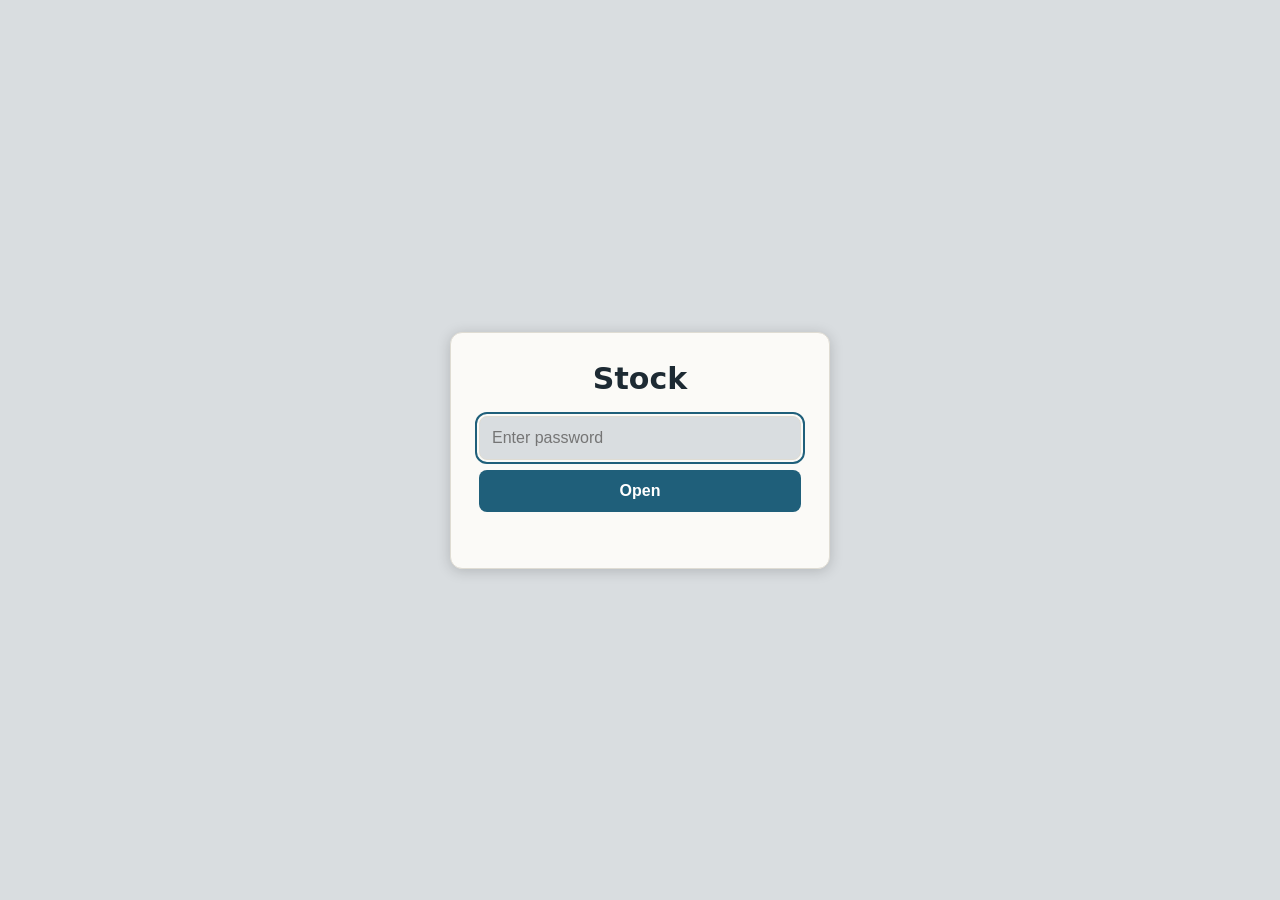
==== mats.html @ 8d30764b "Add files via upload" ====
<!DOCTYPE html>
<html lang="en">
<head>
<meta charset="utf-8">
<meta name="viewport" content="width=device-width, initial-scale=1">
<title>Mats Stock</title>
<link rel="stylesheet" href="style.css">
<script>
/* Only reachable from the menu after the password. Opening or refreshing this page sends you back to the menu. */
if(sessionStorage.getItem("go")!=="1"){location.replace("index.html")}else{sessionStorage.removeItem("go")}
</script>
</head>
<body>
<header class="top">
<div class="hdr"><a href="index.html" onclick="sessionStorage.setItem('menuok','1')">‹ Menu</a><span>Mats</span></div>
<div class="bar">
  <button id="prev" aria-label="Previous design">‹</button>
  <select id="pick" aria-label="Choose design"></select>
  <button id="next" aria-label="Next design">›</button>
</div>
<div class="tabs" id="tabs"></div>
</header>
<main id="view" style="width:100%;display:flex;flex-direction:column;align-items:center"></main>
<div class="foot" id="foot"></div>
<script>
/* ============ SETTINGS FOR THIS PAGE ============ */
var CFG = {
  id: "mats",                 // do not change
  api: "https://script.google.com/macros/s/AKfycbxiCdgjgPmiaYo4A0iSJgkTF9_1hRbNPcNloimvuJi1uYGNKigla60hppK1w-ttMC5z/exec",                // Apps Script web app link (all tabs + photos)
  csv: "https://docs.google.com/spreadsheets/d/e/2PACX-1vStHl6DSy6X0NvP1qjdWDtBQ-OhjJ_BCKIrwozwyojQ6OhnULnSPy8PQaG1On23p1NVMEHN7hyE19uA/pub?output=csv",                // single-sheet CSV link (used only if api is empty)
  img: "images",                // folder holding this section's photos
  low: 3,                   // stock at or below this shows as Low
  refresh: 5                // auto-refresh minutes
};
/* ================================================== */
</script>
<script src="app.js"></script>
</body>
</html>
---- style.css ----
:root{
  --desk:#d9dde0; --paper:#fbfaf7; --ink:#1d2a33; --muted:#66727a; --line:#dfdcd3;
  --accent:#1f5f7a; --low:#b3402a; --ok:#2e7d4f;
  --font:'Segoe UI',system-ui,-apple-system,Roboto,Arial,sans-serif;
}
@media (prefers-color-scheme:dark){
  :root{--desk:#14191d; --paper:#222a30; --ink:#eef1f3; --muted:#9aa6ad; --line:#38434b; --accent:#6bb7d4; --low:#ff8a73; --ok:#6fcf97;}
}
*{box-sizing:border-box}
html,body{margin:0;min-height:100%}
.bar,.tabs,.foot,main,.sheet{flex-shrink:0}
body{font-family:var(--font);background:var(--desk);color:var(--ink);display:flex;flex-direction:column;align-items:center;
  padding:env(safe-area-inset-top,0) 0 env(safe-area-inset-bottom,0)}
.bar{width:100%;max-width:640px;display:flex;gap:8px;align-items:center;padding:10px 12px}
.bar select{flex:1;min-width:0;font:inherit;padding:9px 10px;border-radius:8px;border:1px solid var(--line);background:var(--paper);color:var(--ink)}
.bar button{font:inherit;padding:9px 12px;border-radius:8px;border:1px solid var(--line);background:var(--paper);color:var(--ink);cursor:pointer}
.bar button:focus-visible,.bar select:focus-visible{outline:2px solid var(--accent);outline-offset:2px}
.bar button:disabled{opacity:.4;cursor:default}
.sheet{width:calc(100% - 24px);max-width:640px;background:var(--paper);border-radius:4px;box-shadow:0 2px 14px rgba(0,0,0,.18);
  padding:36px 32px 24px;display:flex;flex-direction:column;min-height:min(78vh,860px);margin-bottom:8px}
.sheet h1{font-size:clamp(26px,6vw,38px);line-height:1.1;margin:0 0 6px;font-weight:700;letter-spacing:-.01em}
.sub{color:var(--muted);font-size:14px;margin:0 0 22px;padding-bottom:14px;border-bottom:2px solid var(--ink)}
.tabs{width:100%;max-width:640px;display:flex;gap:6px;overflow-x:auto;padding:0 12px 6px}
.tabs button{font:inherit;white-space:nowrap;padding:7px 14px;border-radius:999px;border:1px solid var(--line);background:var(--paper);color:var(--ink);cursor:pointer}
.tabs button.on{background:var(--accent);color:#fff;border-color:var(--accent)}
.padm{margin:-6px 0 12px}.padm button{font:inherit;font-size:14px;padding:7px 12px;border-radius:8px;border:1px dashed var(--accent);background:none;color:var(--accent);cursor:pointer}

.top{position:sticky;top:0;z-index:20;width:100%;display:flex;flex-direction:column;align-items:center;background:var(--desk);flex-shrink:0;box-shadow:0 1px 0 var(--line)}
.tabs{scrollbar-width:none;-webkit-overflow-scrolling:touch}.tabs::-webkit-scrollbar{display:none}

.pic{margin:0 0 14px;border-radius:4px;overflow:hidden;background:rgba(127,127,127,.12);display:flex;justify-content:center}
.pic img{display:block;width:100%;max-height:300px;object-fit:contain}
.row{display:grid;grid-template-columns:28px 1fr auto;align-items:center;gap:12px;padding:13px 0;border-bottom:1px solid var(--line)}
.sw{width:24px;height:24px;border-radius:50%;border:1px solid rgba(0,0,0,.25)}
.cn{font-size:18px;display:flex;align-items:center;gap:10px}.th{width:48px;height:48px;object-fit:cover;border-radius:6px;background:rgba(127,127,127,.15)}
.qty{font-size:24px;font-weight:700;font-variant-numeric:tabular-nums;text-align:right}
.qty small{display:block;font-size:12px;font-weight:600}
.qty.low{color:var(--low)} .qty.ok{color:var(--ink)} .qty small.l{color:var(--low)}
.total{margin-top:auto;padding-top:18px;display:flex;justify-content:space-between;align-items:baseline;font-size:15px;color:var(--muted)}
.total b{font-size:22px;color:var(--ink)}
.foot{width:100%;max-width:640px;text-align:center;color:var(--muted);font-size:12px;padding:4px 12px 90px}
.msg{padding:40px 8px;color:var(--muted);text-align:center}
.err{color:var(--low)}
@media (max-width:520px){
  .bar{gap:6px;padding:10px 10px 8px}.bar button{padding:9px 10px}#pdf{font-size:14px}
  .tabs{padding:0 10px 8px}
  .sheet{width:calc(100% - 20px);padding:22px 18px 18px;min-height:0}
  .sheet h1{font-size:28px}.sub{margin-bottom:14px;font-size:13px}
  .pic img{max-height:240px}
  .row{padding:11px 0;gap:10px}.cn{font-size:16px}.qty{font-size:22px}
}

.hdr{width:100%;max-width:640px;display:flex;align-items:center;justify-content:space-between;padding:10px 12px 0}
.hdr a{color:var(--accent);text-decoration:none;font-weight:600;padding:6px 4px}
.hdr span{font-weight:700;font-size:17px}
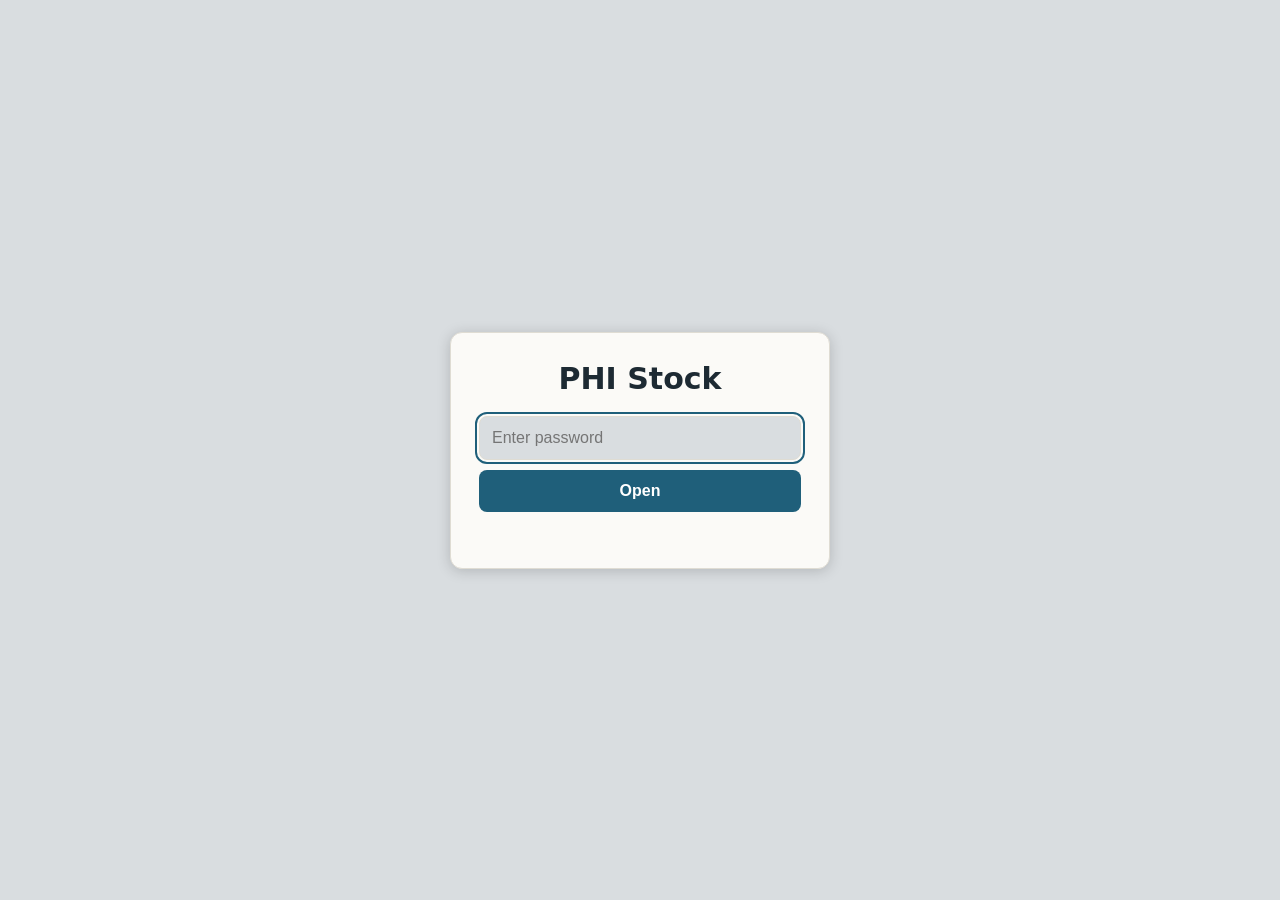
==== commit e2abd874: "Update mats.html" ====
--- a/mats.html
+++ b/mats.html
@@ -12,8 +12,8 @@
 </head>
 <body>
 <header class="top">
-<div class="hdr"><a href="index.html" onclick="sessionStorage.setItem('menuok','1')">‹ Menu</a><span>Mats</span></div>
-<div class="bar">
+<div class="hdr" id="hdr"><a href="index.html" onclick="sessionStorage.setItem('menuok','1')">‹ Menu</a><span>Mats</span></div>
+<div class="bar" id="bar">
   <button id="prev" aria-label="Previous design">‹</button>
   <select id="pick" aria-label="Choose design"></select>
   <button id="next" aria-label="Next design">›</button>
@@ -25,6 +25,7 @@
 <script>
 /* ============ SETTINGS FOR THIS PAGE ============ */
 var CFG = {
+  title : "Mats",
   id: "mats",                 // do not change
   api: "https://script.google.com/macros/s/AKfycbxiCdgjgPmiaYo4A0iSJgkTF9_1hRbNPcNloimvuJi1uYGNKigla60hppK1w-ttMC5z/exec",                // Apps Script web app link (all tabs + photos)
   csv: "https://docs.google.com/spreadsheets/d/e/2PACX-1vStHl6DSy6X0NvP1qjdWDtBQ-OhjJ_BCKIrwozwyojQ6OhnULnSPy8PQaG1On23p1NVMEHN7hyE19uA/pub?output=csv",                // single-sheet CSV link (used only if api is empty)
--- a/style.css
+++ b/style.css
@@ -53,3 +53,20 @@
 .hdr{width:100%;max-width:640px;display:flex;align-items:center;justify-content:space-between;padding:10px 12px 0}
 .hdr a{color:var(--accent);text-decoration:none;font-weight:600;padding:6px 4px}
 .hdr span{font-weight:700;font-size:17px}
+[hidden]{display:none !important}
+.choice,.form{width:calc(100% - 24px);max-width:640px;margin:18px 0}
+.choice h2,.form h2{margin:0 0 16px;font-size:22px}
+.choice button{display:block;width:100%;padding:22px;margin-bottom:12px;border-radius:12px;font:inherit;font-size:20px;font-weight:600;border:1px solid var(--line);background:var(--paper);color:var(--ink);cursor:pointer;box-shadow:0 2px 10px rgba(0,0,0,.12)}
+.form{background:var(--paper);padding:22px;border-radius:12px;box-shadow:0 2px 14px rgba(0,0,0,.18)}
+.form label{display:block;margin-bottom:14px;color:var(--muted);font-size:14px}
+.form input{display:block;width:100%;margin-top:6px;padding:12px;font:inherit;font-size:16px;border-radius:8px;border:1px solid var(--line);background:var(--desk);color:var(--ink)}
+.form button{display:block;width:100%;margin-top:6px;padding:14px;font:inherit;font-size:17px;font-weight:700;border:0;border-radius:10px;background:var(--accent);color:var(--paper);cursor:pointer}
+.lnk{background:none;border:0;font:inherit;color:var(--accent);font-weight:600;cursor:pointer;padding:6px 4px}
+.savebtn{background:var(--accent);color:var(--paper);border:0;border-radius:8px;padding:9px 14px;font:inherit;font-weight:700;cursor:pointer}
+.hdr span{overflow:hidden;text-overflow:ellipsis;white-space:nowrap;max-width:55%}
+.row.hu{border-bottom:0;padding-bottom:6px}
+.upd{display:flex;gap:8px;align-items:center;padding:0 0 12px;border-bottom:1px solid var(--line)}
+.uq{width:110px;padding:9px;font:inherit;border-radius:8px;border:1px solid var(--line);background:var(--desk);color:var(--ink)}
+.usave{padding:9px 16px;border-radius:8px;border:0;background:var(--accent);color:var(--paper);font:inherit;font-weight:700;cursor:pointer}
+.usave:disabled{opacity:.5}
+.ust{font-size:13px;color:var(--ok);font-weight:600}
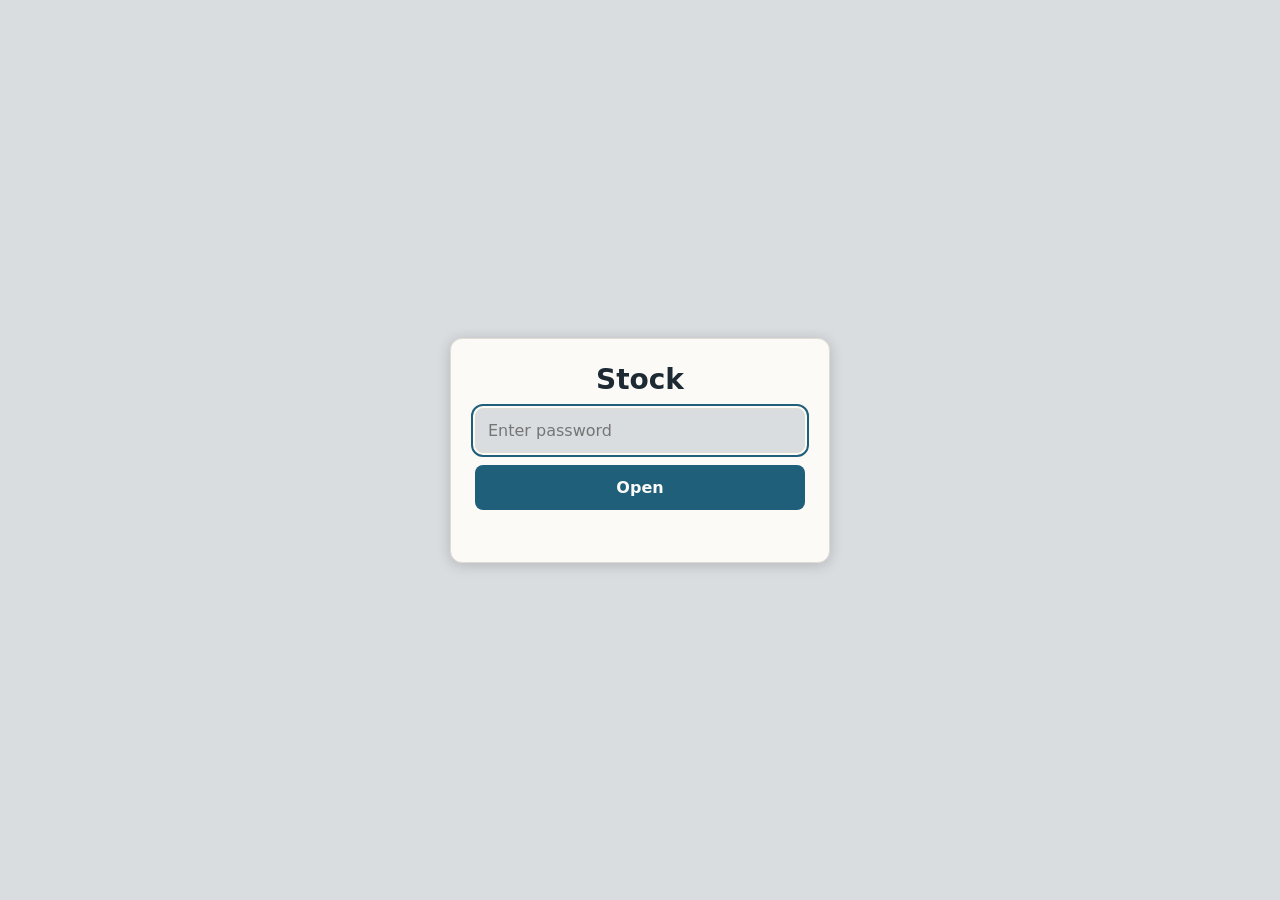
==== commit 5a24dbac: "Update mats.html" ====
--- a/mats.html
+++ b/mats.html
@@ -27,7 +27,7 @@
 var CFG = {
   title : "Mats",
   id: "mats",                 // do not change
-  api: "https://script.google.com/macros/s/AKfycbxiCdgjgPmiaYo4A0iSJgkTF9_1hRbNPcNloimvuJi1uYGNKigla60hppK1w-ttMC5z/exec",                // Apps Script web app link (all tabs + photos)
+  api: "https://script.google.com/macros/s/AKfycbzWAIT3t3m3KRYJcOQqiLeZmBn1-KZBPA7q-qnq5LJzqGQYBEzqTFxdREFVtnL9ts6r/exec",                // Apps Script web app link (all tabs + photos)
   csv: "https://docs.google.com/spreadsheets/d/e/2PACX-1vStHl6DSy6X0NvP1qjdWDtBQ-OhjJ_BCKIrwozwyojQ6OhnULnSPy8PQaG1On23p1NVMEHN7hyE19uA/pub?output=csv",                // single-sheet CSV link (used only if api is empty)
   img: "images",                // folder holding this section's photos
   low: 3,                   // stock at or below this shows as Low
